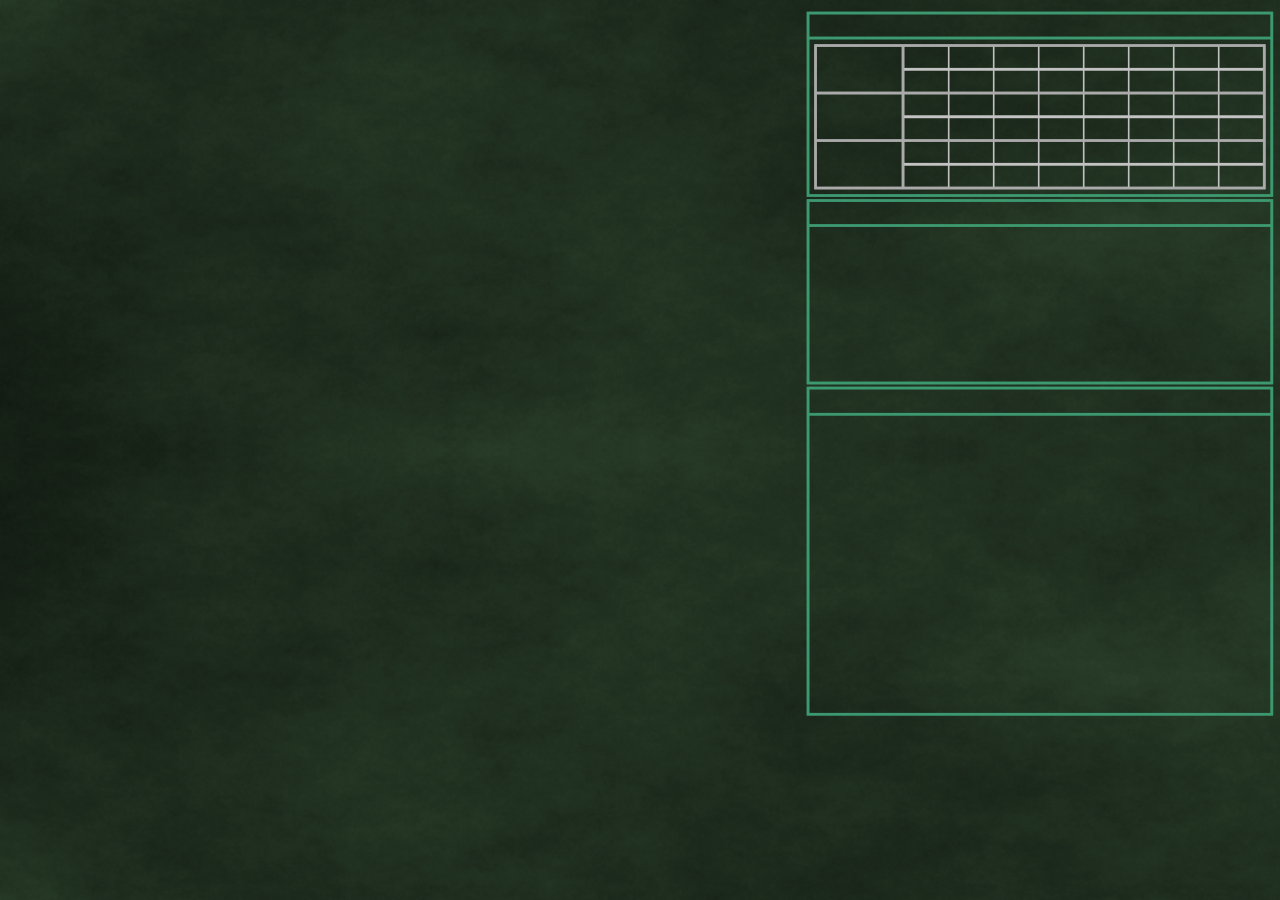
==== bizon.html @ 27cc99e9 "main files" ====
<!DOCTYPE html>
<html>
<head>
	<title>Bizon</title>
	<meta charset="utf-8" />
	<link rel="stylesheet" type="text/css" href="canvas.css">
</head>
<body onload="start_game()">
	<canvas id="clickCanvas">Please upgrade your browser to support HTML5.
	Veuillez mettre votre navigateur à jour de façon à pouvoir afficher l'HTML5.
	為了顯示HTML5，請更新您的瀏覽器。
	</canvas>
	<canvas id="gameCanvas"></canvas>

	<script src="lib/dictionary.js"></script>
	<script src="lib/limAddSub.js"></script>
	<script src="lib/how_many.js"></script>
	<script src="lib/takeCard.js"></script>
	<script src="lib/constants.js"></script>
	<script src="lib/game_variables.js"></script>
	<script src="lib/pass.js"></script>
	<script src="lib/game_area.js"></script>
	<script src="lib/start_game.js"></script>
	<script src="lib/play_card.js"></script>
	<script src="lib/putOnTable.js"></script>
	<script src="lib/reinitializeGame.js"></script>
	<script src="lib/countGP.js"></script>
	<script src="lib/lookAtGrass.js"></script>
	<script src="lib/deal.js"></script>
	<script src="lib/update_game_area.js"></script>
	<script src="lib/emptyTable.js"></script>
	<script src="lib/deal_last.js"></script>
	<script src="lib/sort.js"></script>
	<script src="lib/drawOnCanvas.js"></script>
	<script src="lib/shuffle.js"></script>
	<script src="lib/card.js"></script>
	<script src="lib/takeButChoose.js"></script>
	<script src="lib/draw_card.js"></script>
	<script src="lib/draw_box.js"></script>
	<script src="lib/draw_text.js"></script>
	<script src="lib/draw_dealer_button.js"></script>
	<script src="lib/clickable.js"></script>

	<div id="mouse_xy" style="color: white"></div>
	<div id="details" style="color: white"></div>
	<div id="gamePhase" style="color: white"></div>
	<div id="totalPassCount" style="color: white"></div>
	<div id="additionalComment" style="color: white"></div>
</body>
</html>
---- canvas.css ----
body {
	background-image: url("img/background.png");
	background-attachment: fixed;
	-webkit-background-size: cover;
	-moz-background-size: cover;
	-o-background-size: cover;
	background-size: cover;
	min-height: 100%;
	overflow: hidden;
}
canvas {
	position: absolute;
	top: 10;
	left: 10;
	
	/*
	border:1px solid #d3d3d3;
	*/
	
	background-image: url("img/grid.png");
	background-size: 100% 100%;
}
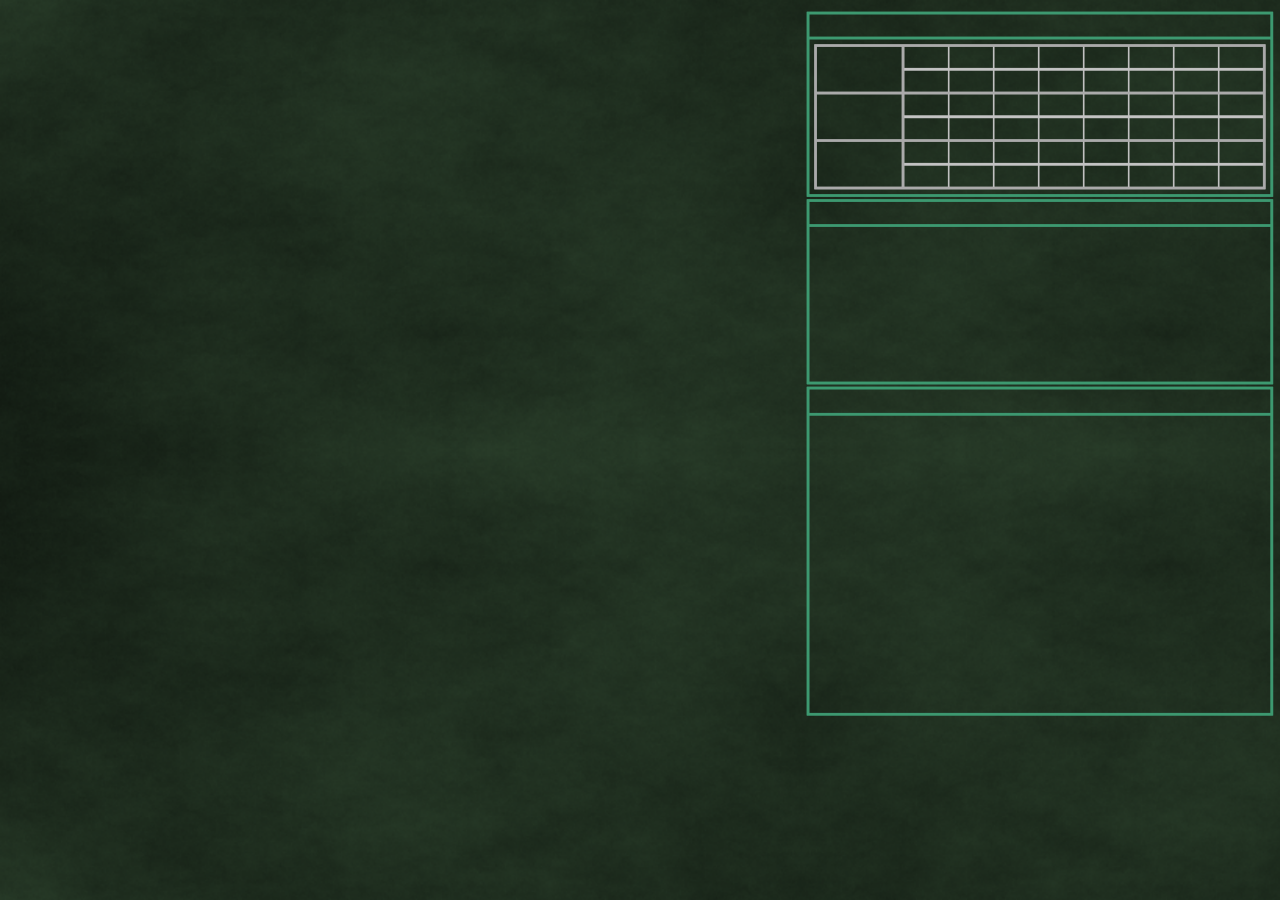
==== commit 77cb85cf: "dev ongoing" ====
--- a/bizon.html
+++ b/bizon.html
@@ -25,6 +25,7 @@
 	<script src="lib/putOnTable.js"></script>
 	<script src="lib/reinitializeGame.js"></script>
 	<script src="lib/countGP.js"></script>
+	<script src="lib/countSP.js"></script>
 	<script src="lib/lookAtGrass.js"></script>
 	<script src="lib/deal.js"></script>
 	<script src="lib/update_game_area.js"></script>
